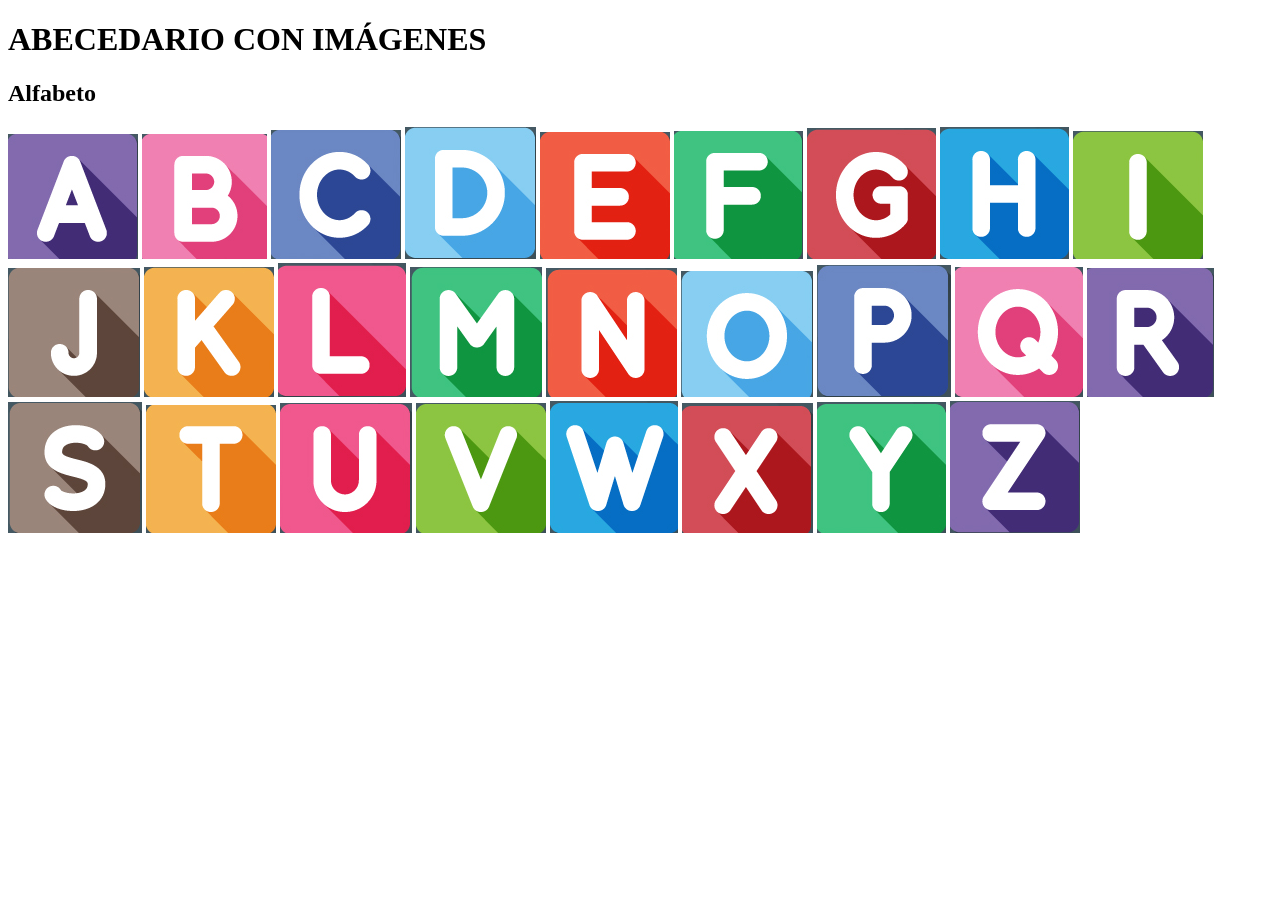
==== abecedario.html @ 9391b033 "imagenes de letras en abecedario html" ====
<!DOCTYPE html>
<html lang="en">
<head>
    <meta charset="UTF-8">
    <meta name="viewport" content="width=device-width, initial-scale=1.0">
    <title>ABC CHALLENGE</title>
    
</head>
<body>
    <H1>ABECEDARIO CON IMÁGENES</H1>

    <DIV>
        <H2>Alfabeto</H2>
        <img src="imagenes/A.png" alt="A">
        <img src="imagenes/B.png" alt="B">
        <img src="imagenes/C.png" alt="C">
        <img src="imagenes/D.png" alt="D">
        <img src="imagenes/E.png" alt="E">
        <img src="imagenes/F.png" alt="F">
        <img src="imagenes/G.png" alt="G">
        <img src="imagenes/H.png" alt="H">
        <img src="imagenes/I.png" alt="I">
        <img src="imagenes/J.png" alt="J">
        <img src="imagenes/K.png" alt="K">
        <img src="imagenes/L.png" alt="L">
        <img src="imagenes/M.png" alt="M">
        <img src="imagenes/N.png" alt="N">
        <img src="imagenes/O.png" alt="O">
        <img src="imagenes/P.png" alt="P">
        <img src="imagenes/Q.png" alt="Q">
        <img src="imagenes/R.png" alt="R">
        <img src="imagenes/S.png" alt="S">
        <img src="imagenes/T.png" alt="T">
        <img src="imagenes/U.png" alt="U">
        <img src="imagenes/V.png" alt="V">
        <img src="imagenes/W.png" alt="W">
        <img src="imagenes/X.png" alt="X">
        <img src="imagenes/Y.png" alt="Y">
        <img src="imagenes/Z.png" alt="Z">
    </DIV>
    
</body>
</html>
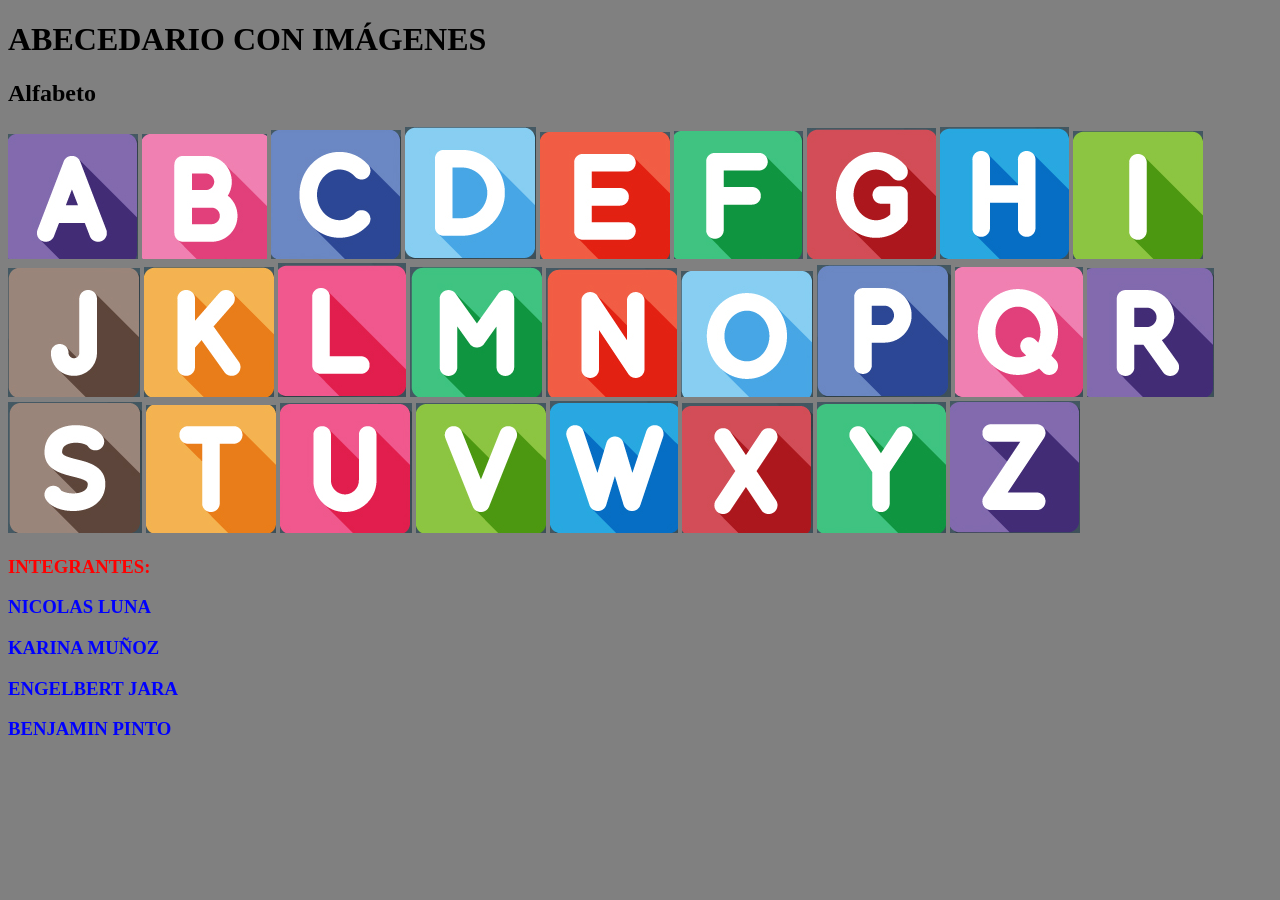
==== commit 7b52e1d0: "seccion css listo" ====
--- a/abecedario.html
+++ b/abecedario.html
@@ -4,12 +4,12 @@
     <meta charset="UTF-8">
     <meta name="viewport" content="width=device-width, initial-scale=1.0">
     <title>ABC CHALLENGE</title>
-    
+    <link rel="stylesheet" href="style.css">
 </head>
-<body>
-    <H1>ABECEDARIO CON IMÁGENES</H1>
+<body id="cuerpo-letras">
+    <h1>ABECEDARIO CON IMÁGENES</h1>
 
-    <DIV>
+    <div>
         <H2>Alfabeto</H2>
         <img src="imagenes/A.png" alt="A">
         <img src="imagenes/B.png" alt="B">
@@ -37,7 +37,16 @@
         <img src="imagenes/X.png" alt="X">
         <img src="imagenes/Y.png" alt="Y">
         <img src="imagenes/Z.png" alt="Z">
-    </DIV>
+    </div>
+    <H3 style="color:red;">INTEGRANTES:
+    </H3>
+    <h3 class="azul">NICOLAS LUNA</h3>
+    <h3>KARINA MUÑOZ</h3>
+    <h3>ENGELBERT JARA</h3>
+    <h3>BENJAMIN PINTO</h3>
+
+ <script src="abecedario.js">
     
+ </script>   
 </body>
 </html>
--- a/style.css
+++ b/style.css
@@ -0,0 +1,6 @@
+#cuerpo-letras {
+    background-color: grey;
+}
+h3 {
+    color:blue;
+}
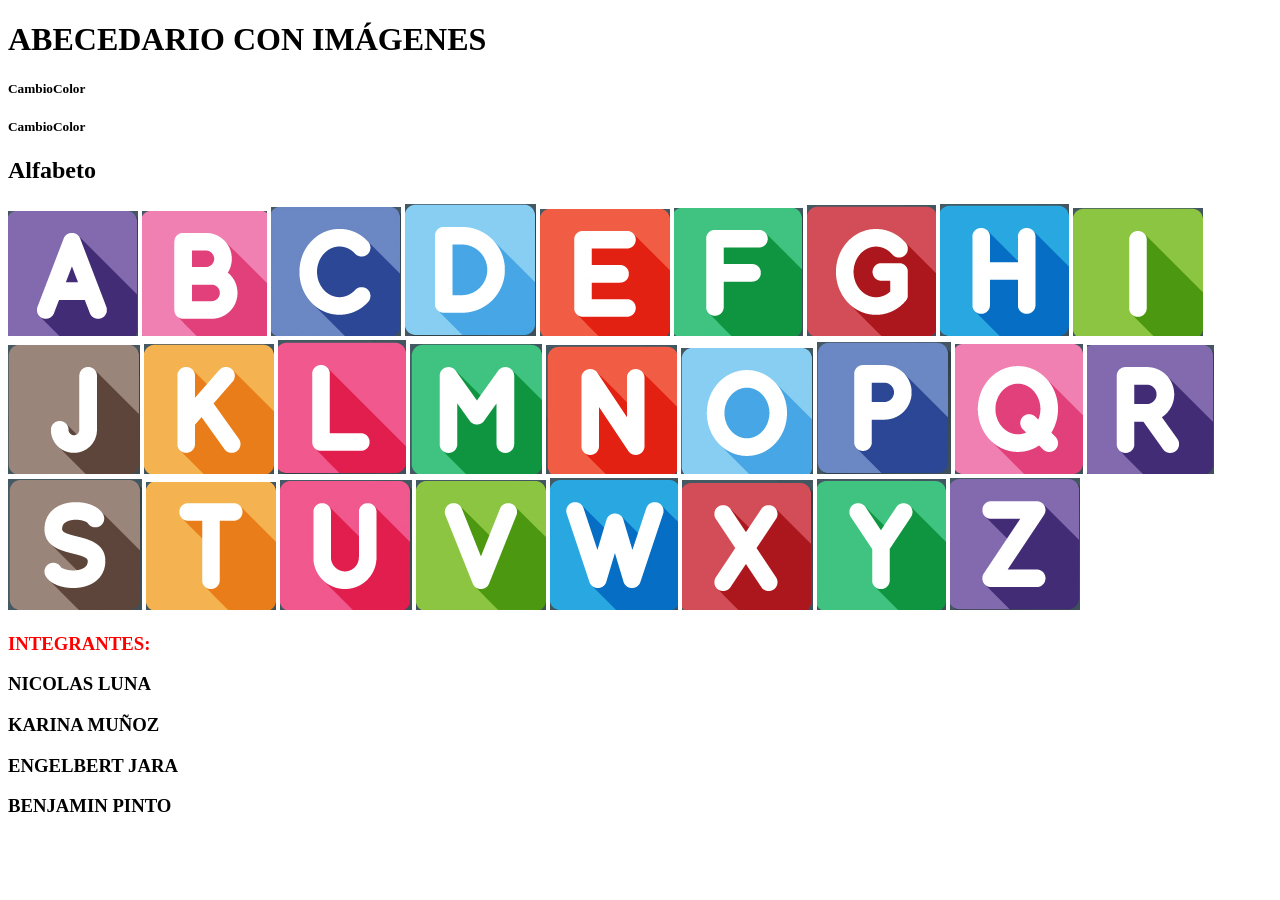
==== commit caeee0c5: "seccion javascript" ====
--- a/abecedario.html
+++ b/abecedario.html
@@ -8,6 +8,8 @@
 </head>
 <body id="cuerpo-letras">
     <h1>ABECEDARIO CON IMÁGENES</h1>
+    <h5>CambioColor</h5>
+    <h5>CambioColor</h5>
 
     <div>
         <H2>Alfabeto</H2>
@@ -46,7 +48,7 @@
     <h3>BENJAMIN PINTO</h3>
 
  <script src="abecedario.js">
-    
+
  </script>   
 </body>
 </html>
--- a/style.css
+++ b/style.css
@@ -1,6 +1,20 @@
-#cuerpo-letras {
-    background-color: grey;
+
+/*desde aqui modica index*/
+.carousel-item img{ 
+    width: 100%;
+    height: 300px;
+    object-fit: contain;
 }
-h3 {
-    color:blue;
+
+.container{
+    display: flex;
+    flex-direction: column;    gap: 25px;
 }
+
+#h3i{
+    text-align: center;
+    font-size: 50px;
+    margin-top: 30px;
+    margin-bottom: 40px;
+    font-weight: bold;
+}
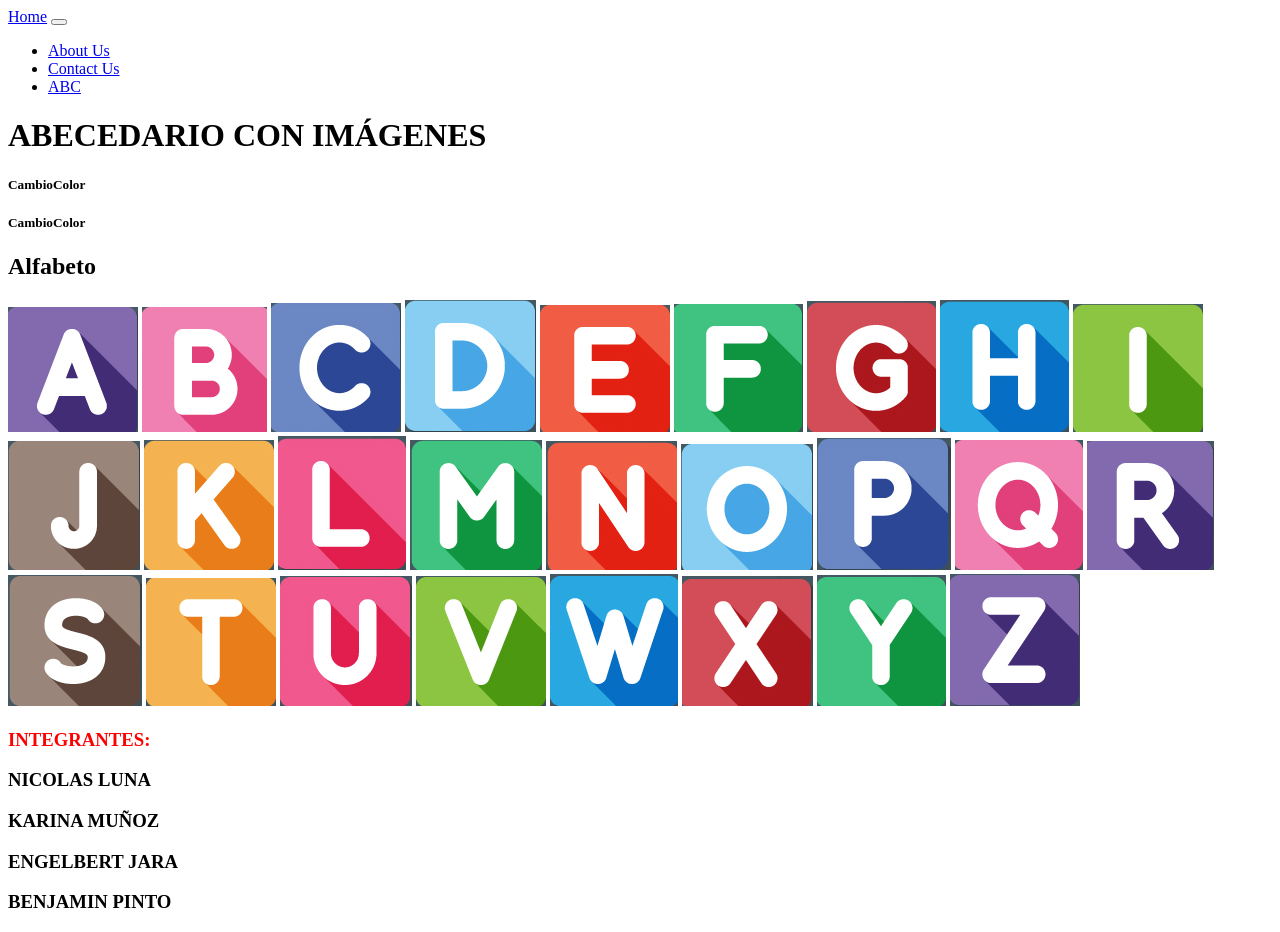
==== commit e4a682a2: "se añadio la rama de karina a nicolas" ====
--- a/abecedario.html
+++ b/abecedario.html
@@ -6,7 +6,10 @@
     <title>ABC CHALLENGE</title>
     <link rel="stylesheet" href="style.css">
 </head>
+
+
 <body id="cuerpo-letras">
+    <div id="navbar-container"></div><!-- contenedor de narvar -->
     <h1>ABECEDARIO CON IMÁGENES</h1>
     <h5>CambioColor</h5>
     <h5>CambioColor</h5>
@@ -47,8 +50,9 @@
     <h3>ENGELBERT JARA</h3>
     <h3>BENJAMIN PINTO</h3>
 
- <script src="abecedario.js">
+ <script src="abecedario.js"></script>
+ <script src="scripts.js"></script> 
 
- </script>   
+
 </body>
 </html>
--- a/style.css
+++ b/style.css
@@ -17,4 +17,4 @@
     margin-top: 30px;
     margin-bottom: 40px;
     font-weight: bold;
-}+}
